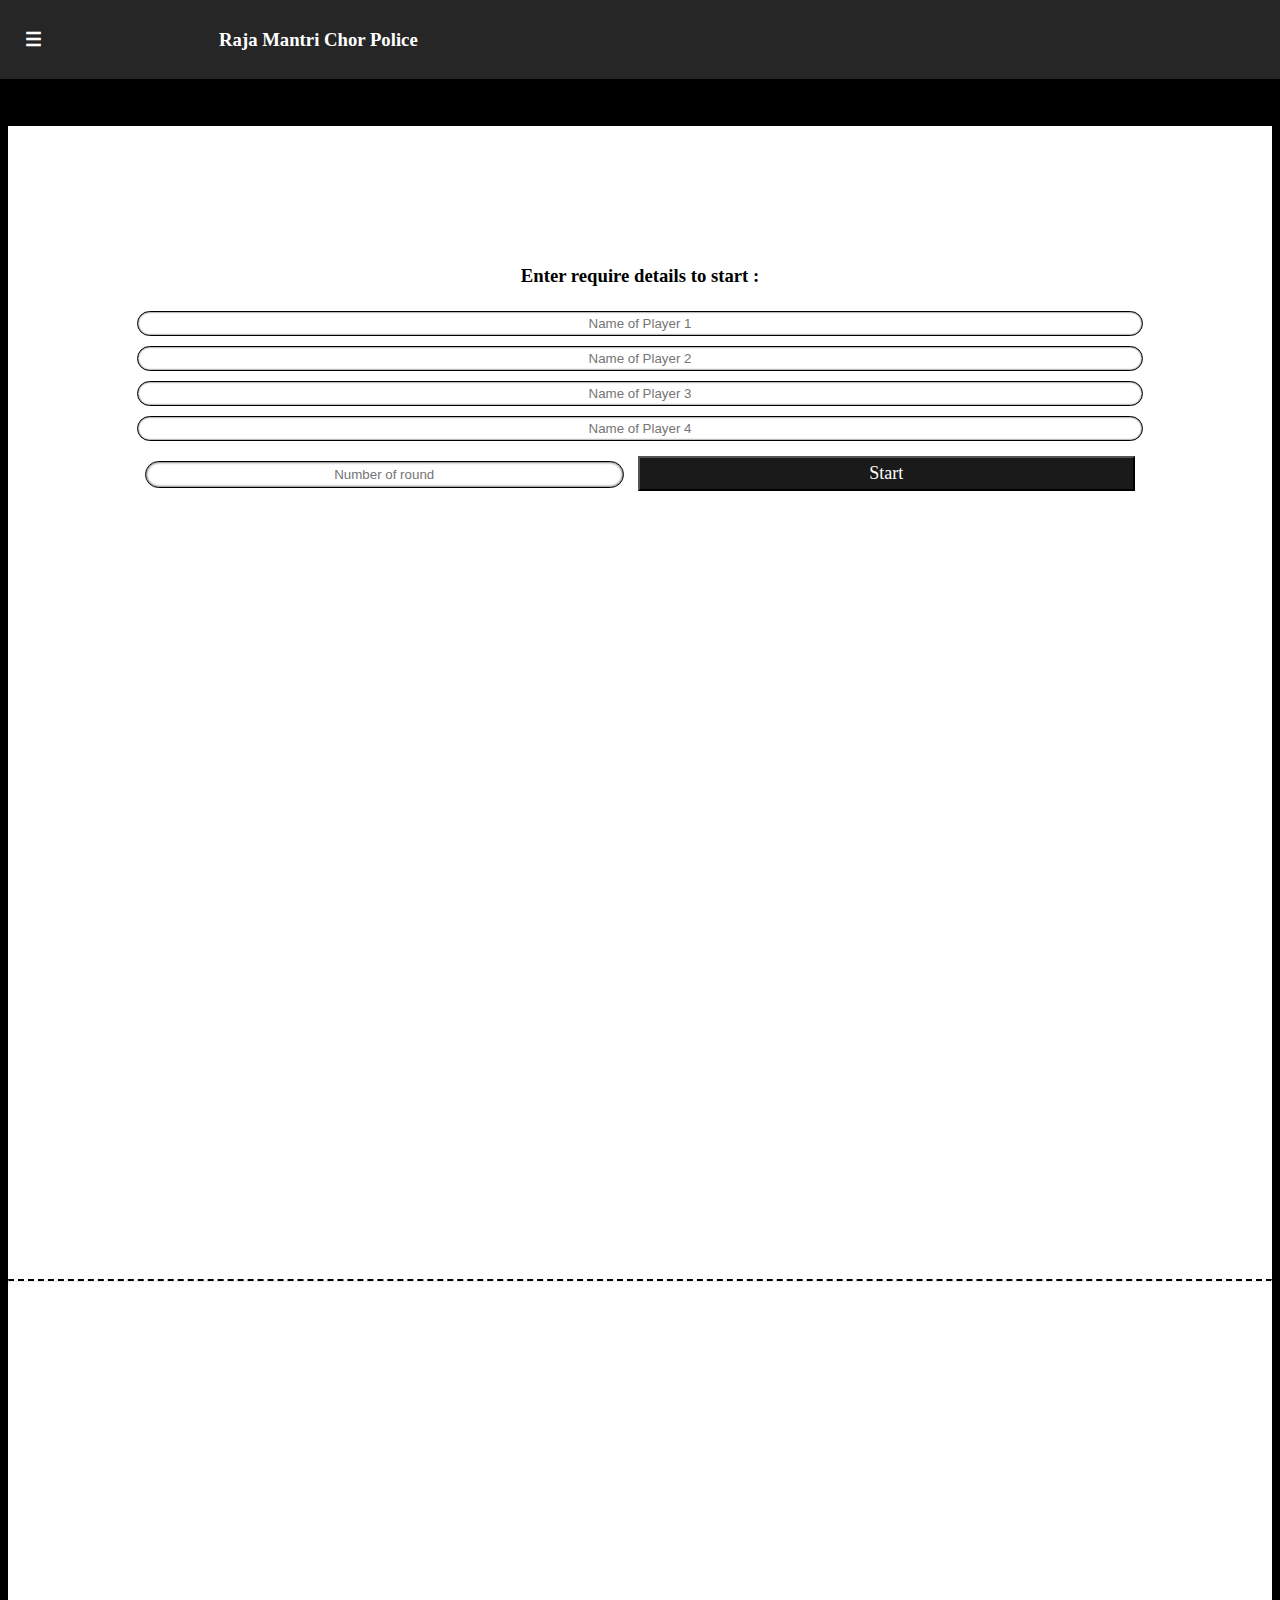
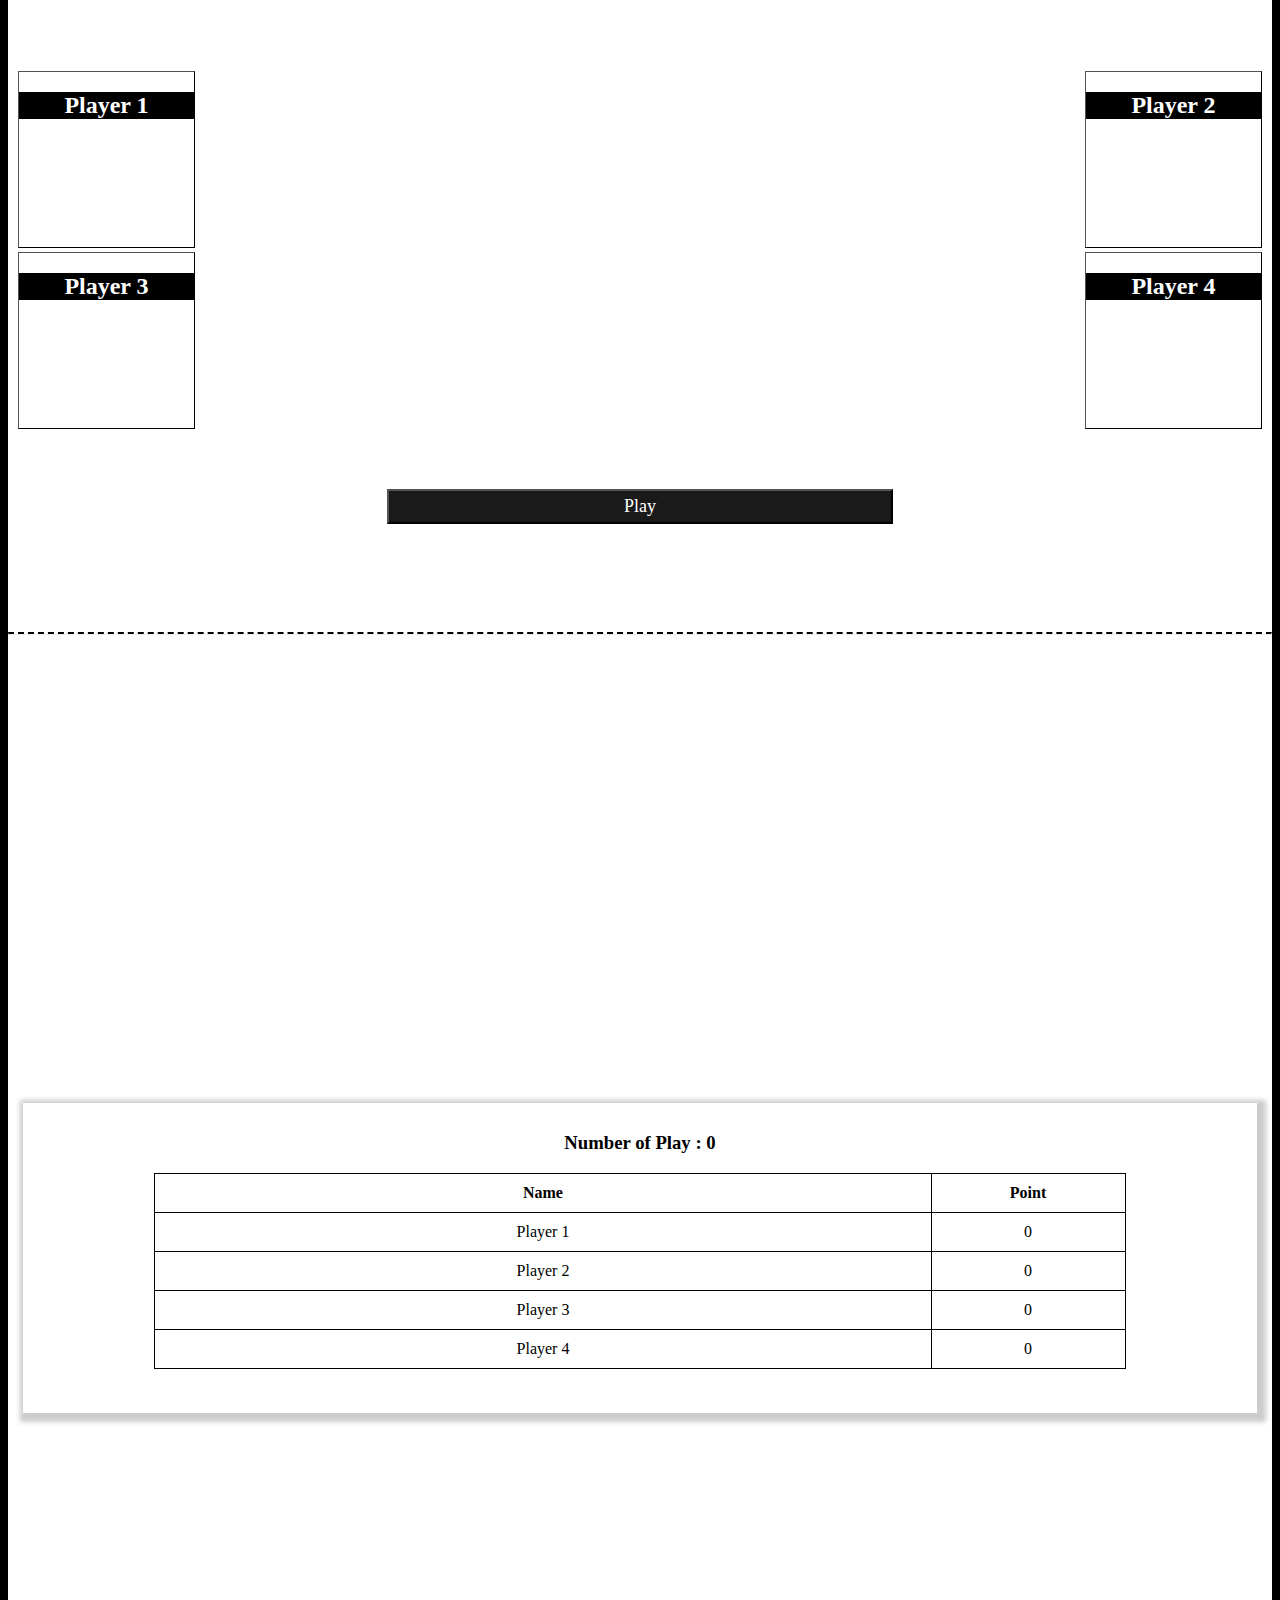
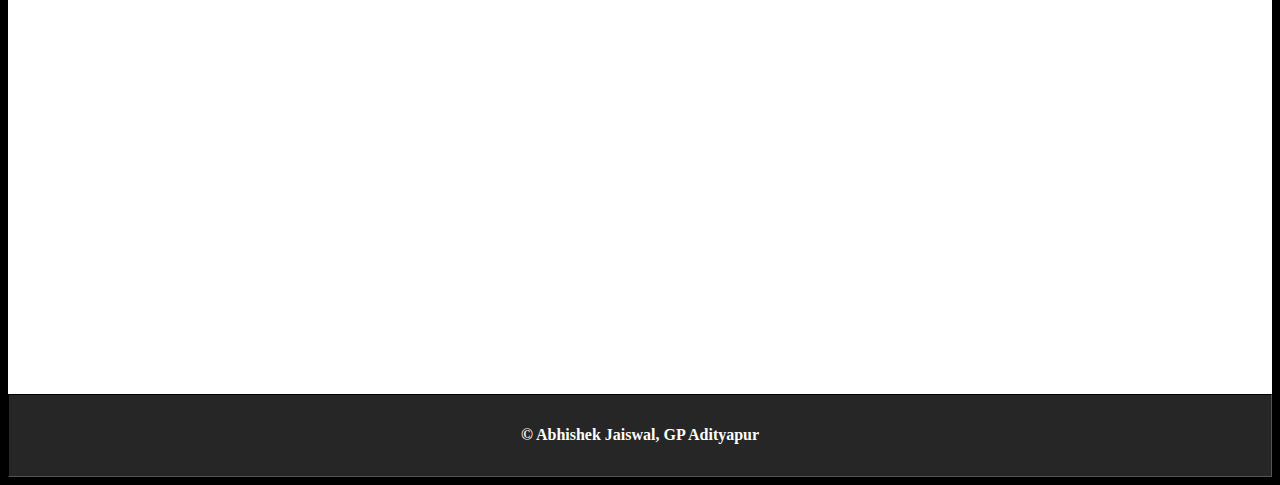
==== index.html @ 2cc2a4d8 "Add files via upload" ====
<!DOCTYPE html>
<html lang="en-us">
<head>
<meta charset="utf-8">
<meta name="viewport" content="width=device-width,initial-scale=1.0">
<meta name="author" content="Abhishek Jaiswal">
<meta name="keyword" content="Raja, Chor, Mantri, Police, online game,Indian Game ">


<title>Raja Mantri Chor Police Game</title>
<script src="game.js"></script>
<link rel="stylesheet" href="game.css"></link>
</head>
<body>
<div id="headDiv">

<div id="header">
<div id="myNav" class="overlay">
<a href="javascript:void(0)" class="closebtn" onclick="closeNav()">&times;</a>
<div class="overlay-content">
<a href="index.html">Play Game</a>
<a href="about.html">About</a>
<a href="contact.html">Contact</a>
</div> 
</div>
<h3 style="padding-left:15px" onclick="openNav()">&#9776;<span style="padding-left:14%">Raja Mantri Chor Police</span></h3>
</div>
<div id="nameInput">
<h3>Enter require details to start :</h3>
<input type="text" id="name1" placeholder="Name of Player 1" class="inputName" >
<input type="text" id="name2" placeholder="Name of Player 2" class="inputName">
<input type="text" id="name3" placeholder="Name of Player 3" class="inputName" >
<input type="text" id="name4" placeholder="Name of Player 4" class="inputName"><br>
<input type="text" id="numOfRound" placeholder="Number of round">
<input type="button" class="btn" id="subNam" value="Start" >
</div>
<hr id="gameLoc">
<div id="board">
<div id="play1">
<div class="name" >
<h2 id="pl1">Player 1</h2>
</div>
<h1 id="player1"></h1>
</div>
<br>
<div id="play2" >
<div class="name">
<h2 id="pl2">Player 2</h2>
</div>
<h1 id="player2"></h2>
</div>
<br>
<div id="play3" >
<div class="name">
<h2 id="pl3">Player 3</h2>
</div>
<h1 id="player3"></h3>
</div>
<br>
<div id="play4" >
<div class="name">
<h2 id="pl4">Player 4</h2>
</div>
<h1 id="player4" ></h1>
</div>
</div>
<button  class="btn"  id="play">Play</button>


<hr id="result" />
<div id="pointTable">
<h3><b>Number of Play : </b><span id="countNum">0 </span></h3>


<table>

<tr><th>Name</th><th>Point</th></tr>
<tr>
<td id="nameOne">Player 1</td>
<td id="pointOne">0</td>
</tr>


<tr>
<td id="nameTwo">Player 2</td>
<td id="pointTwo">0</td>
</tr>

<tr>
<td id="nameThree">Player 3</td>
<td id="pointThree">0</td>
</tr>

<tr>
<td id="nameFour">Player 4</td>
<td id="pointFour">0</td>
</tr>
</table>
<br>
<h1 id="winner"></h1>
</div>

<div id="foot">
<h4>© Abhishek Jaiswal, GP Adityapur</h4>
</div>

</div>

</body>

</html>
---- game.css ----
body{
background-color:black;
}

#board{
text-align:center;
margin-top:30%;
margin-bottom:40px;
background-color:white;
height:358px;
position: relative;
padding:10px;
}

#play1{
text-align:center;
position: absolute;
border: 1px outset black;
height:175px;
width:175px;
left:10px;
top:10px;
}


#play2{
text-align:center;
position:absolute;
border: 1px outset black;
height:175px;
width: 175px;
top:10px;
right:10px;
}

#play3{
text-align:center;
position:absolute;
bottom:10px;
left:10px;
height:175px;
width:175px;
border: 1px outset black;
}

#play4{
text-align:center;
position:absolute;
bottom:10px;
right:10px;
height:175px;
width:175px;
border: 1px outset black;
}

.name{
background-color:black;
color: white;
font-family: cursive;
}

#nameInput{
margin-top:10%;
margin-bottom:60%;
text-align:center;
padding:120px 10px 20px 10px;
background-color:white;
font-family:serif;
}

.inputName{
margin:5px;
border:1px solid black;
padding:4px;
width:80%;
border-radius:20px;
   -moz-box-shadow:    inset 0 0 2px #000000;
   -webkit-box-shadow: inset 0 0 2px #000000;
   box-shadow:         inset 0 0 2px #000000;


}


#headDiv{
text-align:center;
background-color:white;
}




.btn{
 margin:10px;
font-family:serif;
 border-radius:20px;
  padding: 5px 10px;
  width:40%;
  font-size: 18px;
  text-align: center;
  text-decoration: none;
  outline: none;
  color: #fff;
  background-color:#1a1a1a;
  box-shadow: 0 5px #99p9;
}


.btn:hover {
border-radius:20px;
background-color: #1a1a1a;
}


.btn:active {
border-radius:20px;
background-color: #8c8c8c;
  box-shadow: 0 3px #666;
  transform: translateY(3px);
}

.btn1{
border-radius:20px;
margin:10px;
padding:5px 10px;
text-align:center;
color:#fff;
background-color:#1a1a1a;
box-shadow:0 3px #999;
}

.btn1:hover{
border-radius:20px;
background-color: #1a1a1a;
}

.btn1:active {
border-radius:20px;
background-color: #8c8c8c;
  box-shadow: 0 2px #666;
  transform: translateY(2px);
}


table, th, td {  
margin:auto;
  width:80%;
  height:auto;
 padding:10px;
  text-align:center;
  border: 1px solid black;  
  border-collapse: collapse;  
} 


#pointTable{
margin-left:15px;
margin-right:15px;
margin-top:37%;
margin-bottom:46%;
text-align:center;
padding:10px;
-webkit-box-shadow: 3px 3px 5px 6px #ccc;
  -moz-box-shadow:    3px 3px 5px 6px #ccc;  /* Firefox 3.5 - 3.6 */
  box-shadow:         3px 3px 5px 6px #ccc;
}

#play{
margin-bottom:100px;
}


hr{
border-top:2px dashed black;
}

#numOfRound{
margin-left:10px;
border-radius:20px;
width:38%;;
height:23px;
border: 1px solid black;

   -moz-box-shadow:    inset 0 0 3px #000000;
   -webkit-box-shadow: inset 0 0 3px #000000;
   box-shadow:         inset 0 0 3px #000000;


}



input {
  text-align: center;
}

::-webkit-input-placeholder {
  text-align: center;
}
p
:-moz-placeholder {
  text-align: center;
}


#header{
padding:10px;
z-index:3;
width:100%;
position:fixed;
top:0;
left:0;
text-align:left;
background-color: #262626;
font-family:Serif;
color:white;
}


#winner{
  animation-name:winner;
  animation-duration:3s;
  font-weight: 200;
  font-size: 1.5em;
  letter-spacing: 0.3em;
}


#foot{
text-align:center;
padding:10px;
border : 1px inset black;
background-color: #262626;
color:white;
font-family:serif;
}


.overlay{
height:100%;
width:0;
position:fixed;
z-index:1;
top:0;
left:0;
background-color:rgb(0,0,0);
background-color:rgba(0,0,0,0.9);
overflow-x:hidden;
transition:0.5s;
}

.overlay-content{
position:relative;
top:25%;
width : 100%;
text-align: center;
margin-top : 30px;
}

.overlay a{
padding: 30px;
text-decoration:none;
font-size:36px;
color: #818181;
display:block;
transition: 0.3s;
}

.overlay a:hover,
.oberlay a:focus{
color: #f1f1f1;
}

.overlay .closebtn{
position : absolute;
top: 20px;
right: 45px;
font-size: 60px;
}

@media screen and
(max-height: 450px)
{
.overlay a {
font-size:20px}

.overlay .closebtn{
font-size:40px;
top:15px;
right:35px;
}
}
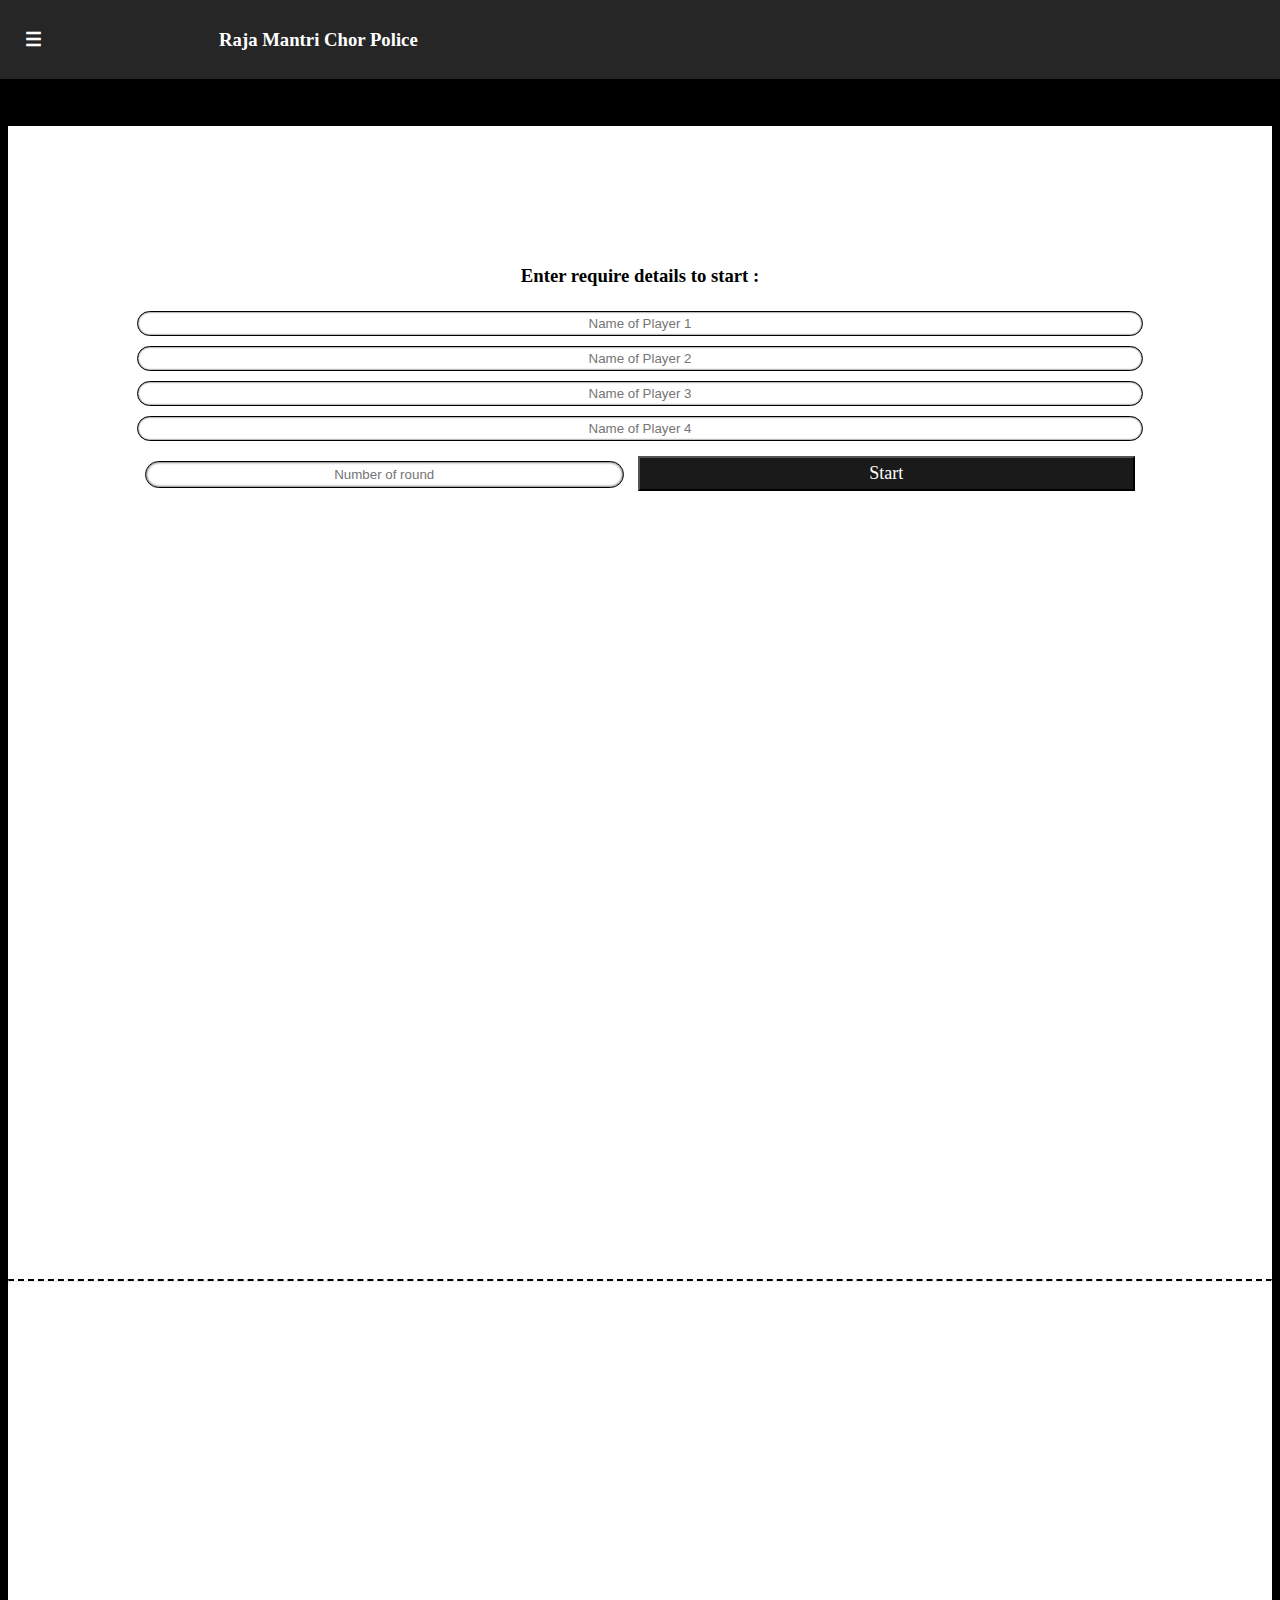
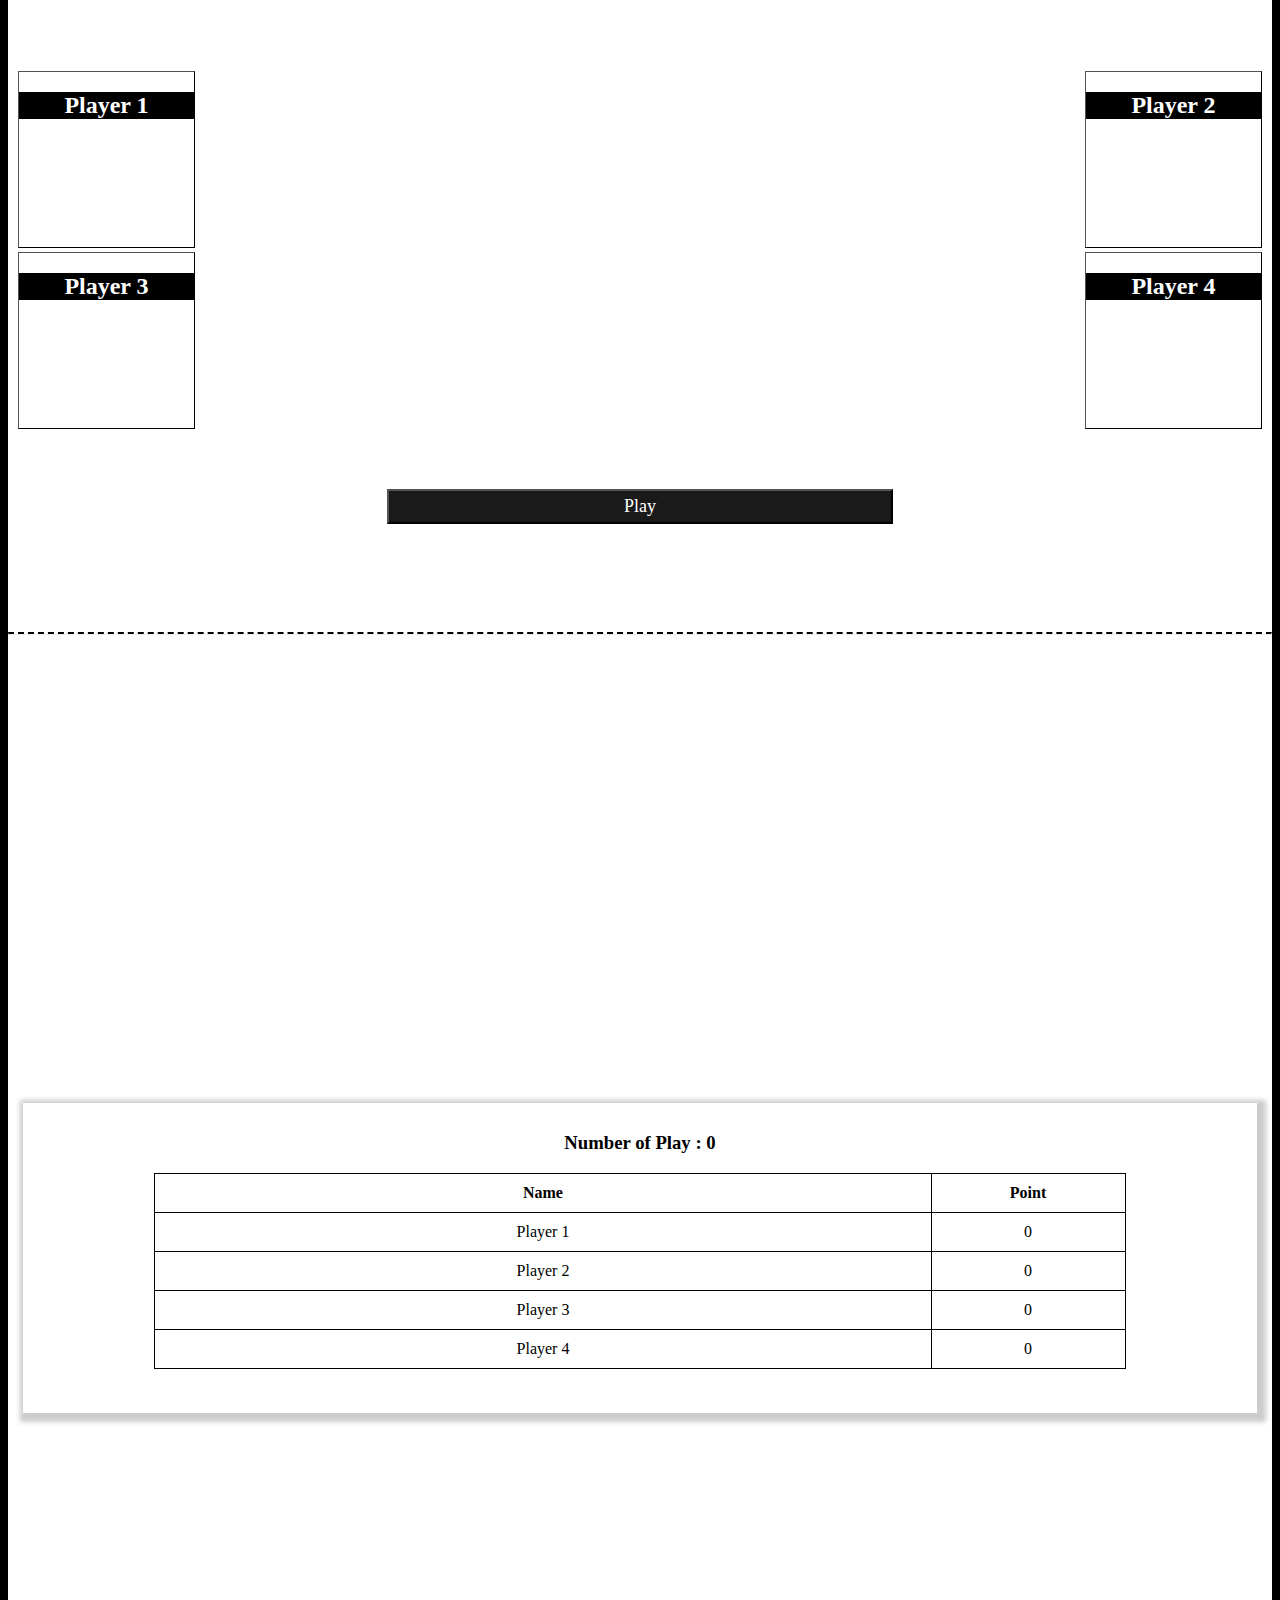
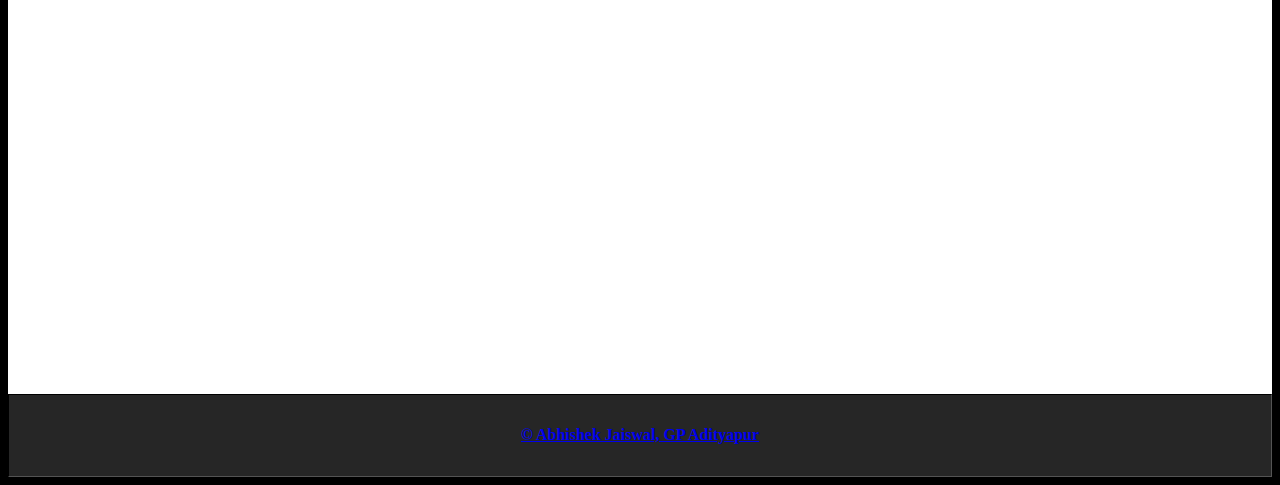
==== commit 573919e6: "Update index.html" ====
--- a/index.html
+++ b/index.html
@@ -101,7 +101,7 @@
 </div>
 
 <div id="foot">
-<h4>© Abhishek Jaiswal, GP Adityapur</h4>
+<a href="https://abhishekjaiswal.netlify.app" target="_blank"><h4>© Abhishek Jaiswal, GP Adityapur</h4></a>
 </div>
 
 </div>
--- a/game.css
+++ b/game.css
@@ -212,12 +212,13 @@
 left:0;
 text-align:left;
 background-color: #262626;
-font-family:Serif;
+font-family:serif;
 color:white;
 }
 
 
 #winner{
+  font-family:serif;
   animation-name:winner;
   animation-duration:3s;
   font-weight: 200;
